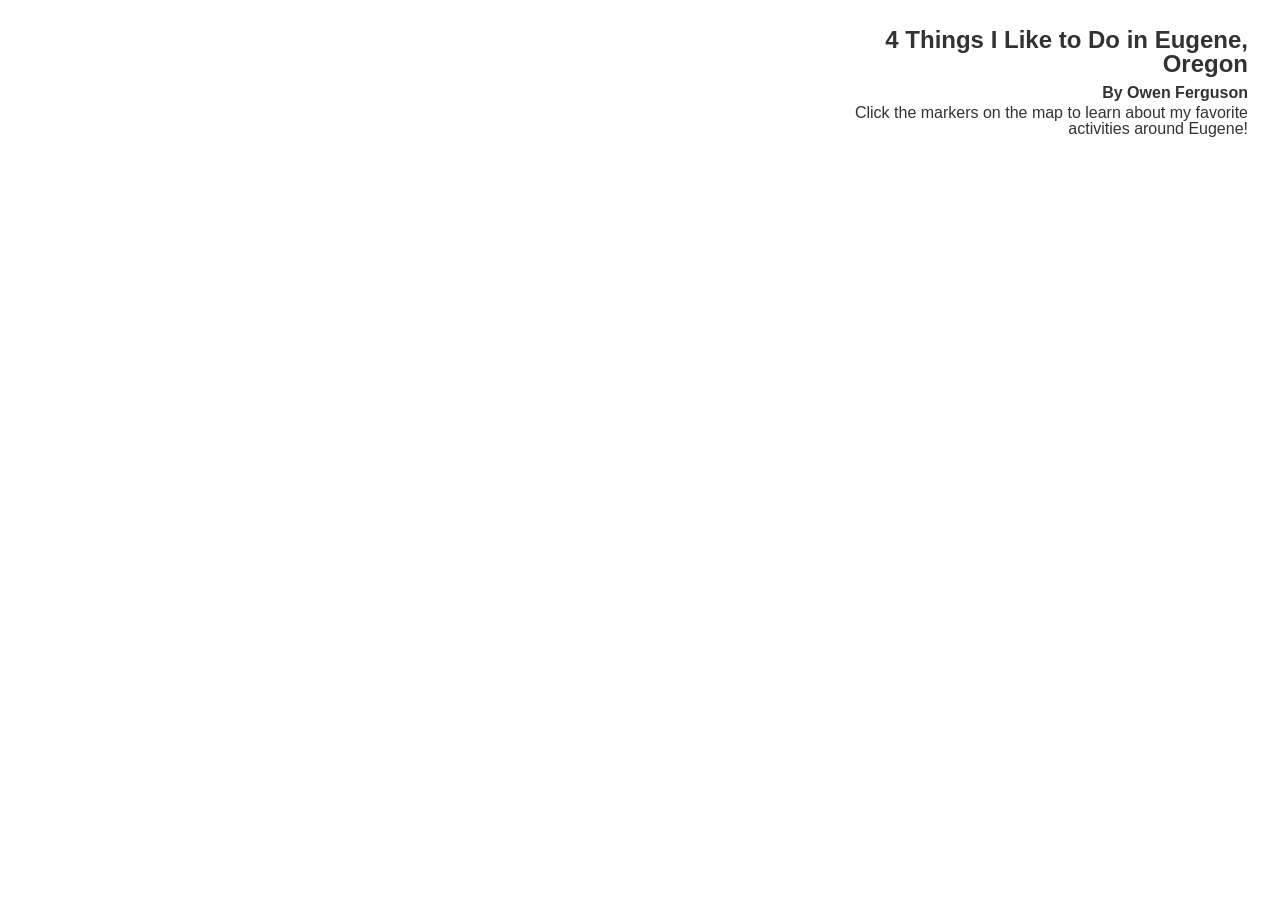
==== Assignment1/Assignment1.html @ 20af9e4d "change the name of the html for assignment 1" ====
<!DOCTYPE html>
<html>

  <head>
    <meta charset='utf-8' />
    <title>Owen's First Webmapping Assignment</title>
    <meta name='viewport' content='initial-scale=1,maximum-scale=1,user-scalable=no' />
    <script src="https://api.mapbox.com/mapbox-gl-js/v3.20.0/mapbox-gl.js"></script>

    <link href="https://api.mapbox.com/mapbox-gl-js/v3.20.0/mapbox-gl.css" rel="stylesheet">
    <link rel="stylesheet" href="main.css">
  </head>
  <body>
    <!-- map -->
    <div id='map'></div>

    <!-- banner -->
    <div id="banner">
      <h1>4 Things I Like to Do in Eugene, Oregon</h1>
      <h2 style="margin-top: 0.5rem;">By Owen Ferguson</h2>
      <p>Click the markers on the map to learn about my favorite activities around Eugene!</p>
    </div>

  <!-- javascript -->
  <script src="map.js"></script>

  </body>

</html>
---- Assignment1/main.css ----
body {
    margin: 0;
    padding: 0;
    font-family: Verdana, Helvetica, sans-serif;
}

p {
    margin: 0;
    line-height: 1rem;
}

h1 {
    font-size: 1.5rem;
    margin: 0;
    line-height: 1.5rem;
}

h2 {
    margin: 0 0 0.2rem 0;
    font-size: 1rem;
}

#map {
    position: absolute;
    top: 0;
    bottom: 0;
    width: 100%;
}

#banner {
    position: absolute;
    top: 1rem;
    right: 1rem;
    width: 35%;
    padding: 0.75rem 1rem;
    z-index: 9999;
    background-color: white;
    opacity: 80%;
    text-align: right;
}
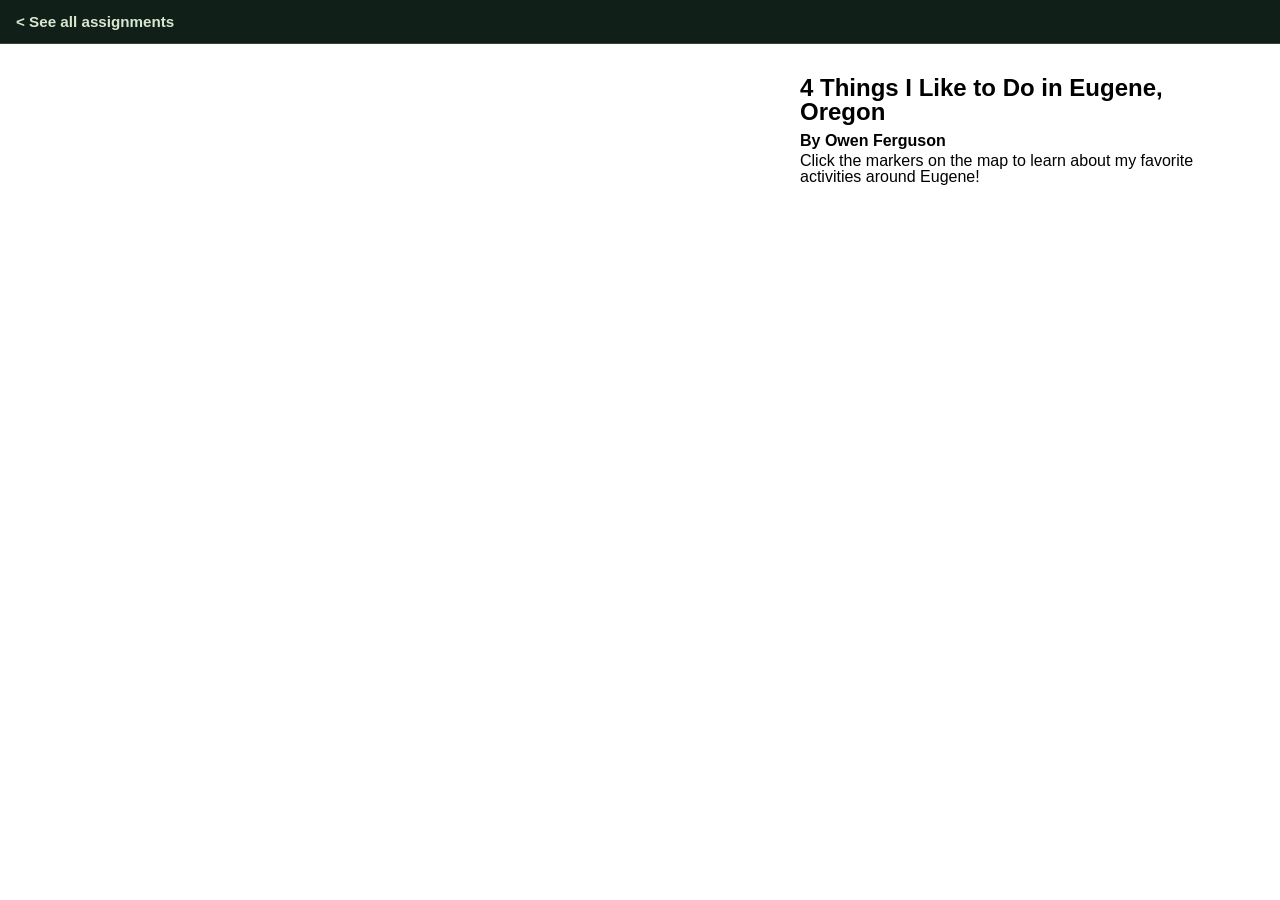
==== commit 107c6094: "index updates" ====
--- a/Assignment1/Assignment1.html
+++ b/Assignment1/Assignment1.html
@@ -8,9 +8,12 @@
     <script src="https://api.mapbox.com/mapbox-gl-js/v3.20.0/mapbox-gl.js"></script>
 
     <link href="https://api.mapbox.com/mapbox-gl-js/v3.20.0/mapbox-gl.css" rel="stylesheet">
+    <link rel="stylesheet" href="../headers.css">
     <link rel="stylesheet" href="main.css">
   </head>
   <body>
+    <a class="back-link" href="../index.html">&lt; See all assignments</a>
+
     <!-- map -->
     <div id='map'></div>
 
--- a/headers.css
+++ b/headers.css
@@ -0,0 +1,18 @@
+.back-link {
+  display: block;
+  width: 100vw;
+  margin-left: calc(50% - 50vw);
+  padding: 0.8rem 1rem;
+  box-sizing: border-box;
+  font-family: Verdana, Helvetica, sans-serif;
+  background: #102018;
+  color: #d9e7d0;
+  text-decoration: none;
+  font-size: 0.95rem;
+  font-weight: 700;
+  border-bottom: 1px solid rgba(111, 143, 87, 0.35);
+}
+
+.back-link:hover {
+  background: #15251c;
+}
--- a/Assignment1/main.css
+++ b/Assignment1/main.css
@@ -2,6 +2,20 @@
     margin: 0;
     padding: 0;
     font-family: Verdana, Helvetica, sans-serif;
+}
+
+.back-link {
+    display: block;
+    width: 100vw;
+    margin-left: calc(50% - 50vw);
+    padding: 0.8rem 1rem;
+    box-sizing: border-box;
+    background: #102018;
+    color: #d9e7d0;
+    text-decoration: none;
+    font-size: 0.95rem;
+    font-weight: 700;
+    border-bottom: 1px solid rgba(111, 143, 87, 0.35);
 }
 
 p {
@@ -22,19 +36,17 @@
 
 #map {
     position: absolute;
-    top: 0;
+    top: 3.25rem;
     bottom: 0;
     width: 100%;
 }
 
 #banner {
     position: absolute;
-    top: 1rem;
+    top: 4rem;
     right: 1rem;
     width: 35%;
     padding: 0.75rem 1rem;
     z-index: 9999;
-    background-color: white;
-    opacity: 80%;
-    text-align: right;
+    background
 }
